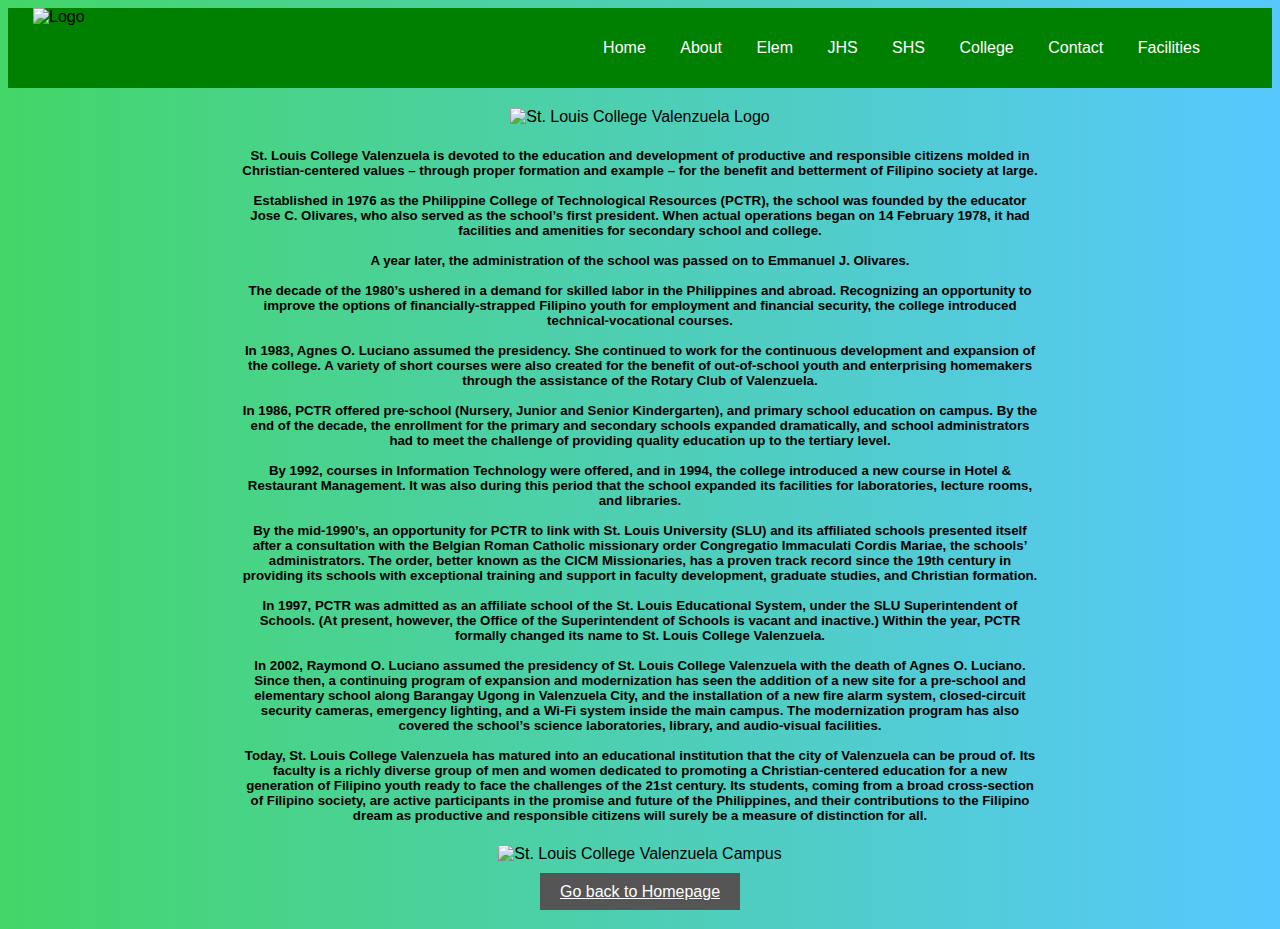
==== about.html @ cb196d6c "Add files via upload" ====
<!DOCTYPE html>
<html lang="en">
<head>
    <meta charset="UTF-8">
    <meta http-equiv="X-UA-Compatible" content="IE=edge">
    <meta name="viewport" content="width=device-width, initial-scale=1.0">
    <title>About St. Louis College Valenzuela</title>
    <link rel="stylesheet" href="style.css">
    <link rel="icon" href="slcv1.jpg">
    <style>
        body {
            background: rgb(68,214,104);
            background: linear-gradient(90deg, rgba(68,214,104,1) 0%, rgba(87,200,255,1) 100%);
            text-align: center;
            font-family: Arial, sans-serif;
        }
        .container {
            max-width: 800px;
            margin: 0 auto;
            padding: 20px;
        }
        .message {
            margin-top: 50px;
            font-size: 24px;
            font-weight: bold;
        }
        .button-container {
            margin-top: 20px;
        }
        .back-button {
            padding: 10px 20px;
            background-color: #555;
            color: #fff;
            border: none;
            cursor: pointer;
            font-size: 16px;
        }

        /* NAVIGATION BAR */
        nav {
            background-color: green;
            padding: 10px;
            display: flex;
            align-items: center;
            }

            .logo {
            height: 80px;
            margin-right: 10px;
            margin-left: 15px;
            margin-top: -10px;
            margin-bottom: -10px;
            }

            .menu {
            list-style-type: none;
            margin-right: 70px;
            padding: 0;
            text-align: right; /* Align the list items to the left */
            position: absolute;
            right: 0;
            }

            .menu li {
            display: inline-block;
            margin-left: 10px;
            }

            .menu li a {
            color: #fff;
            text-decoration: none;
            padding: 5px 10px;
            }


            .dropdown-menu {
            display: none;
            position: absolute;
            background-color: #333;
            padding: 5px 0;
            margin-top: px;
            margin-left: 0; /* Align the dropdown menu to the left */
            z-index: 1;
            }

            .dropdown-menu a {
            display: block;
            color: #e74242;
            padding: 89px 16px;
            text-decoration: none;
            }

            .dropdown-menu a:hover {
            background-color: #555;
            }

            .dropdown-menu li {
            display: block;
            margin: 0;
            text-align: left; /* Align the dropdown menu items to the left */
            }

            .dropdown-menu li a {
            color: #fff;
            text-decoration: none;
            padding: 10px 10px;
            }

            .dropdown:hover > .dropdown-menu {
            display: block;
            position: absolute;
            }

            .dropdown-menu {
            display: none;
            position: absolute;
            background-color: #333;
            padding: 5px 0;
            margin-top: px;
            margin-left: 0; /* Align the dropdown menu to the left */
            z-index: 1;
            }

            .dropdown-menu a {
            display: block;
            color: #e74242;
            padding: 89px 16px;
            text-decoration: none;
            }

            .dropdown-menu a:hover {
            background-color: #555;
            }

            .dropdown-menu li {
            display: block;
            margin: 0;
            text-align: left; /* Align the dropdown menu items to the left */
            }

            .dropdown-menu li a {
            color: #fff;
            text-decoration: none;
            padding: 10px 10px;
            }

            .dropdown:hover > .dropdown-menu {
            display: block;
            position: absolute;
            }

    </style>
</head>
<body>
    <nav>
        <img src="images/logo.png" alt="Logo" class="logo">
        <ul class="menu">
          <li><a href="index.html">Home</a></li>
          <li><a href="about.html">About</a></li>
          <li><a href="elem.html">Elem</a></li>
          <li><a href="jhs.html">JHS</a></li>
          <li><a href="senior.html">SHS</a></li>
          <li><a href="college.html">College</a></li>
          <li><a href="contacts.html">Contact</a></li>
          <li class="dropdown">
            <a href="#">Facilities</a>
            <ul class="dropdown-menu">
                <li><a href="library.html">Library</a></li>
                <li><a href="science.html">Science Lab</a></li>
                <li><a href="comlab.html">Computer Lab</a></li>
                <li><a href="rooftop.html">Rooftop</a></li>
                <li><a href="minihotel.html">Mini Hotel</a></li>
            </ul>
          </li>
        </ul>
    </nav>
    <div class="container">
        <img src="images/slcv.jpg" alt="St. Louis College Valenzuela Logo">
        <h5>
            St. Louis College Valenzuela is devoted to the education and development of productive and responsible citizens molded in Christian-centered values – through proper formation and example – for the benefit and betterment of Filipino society at large.
            <br>
            <br>
            Established in 1976 as the Philippine College of Technological Resources (PCTR), the school was founded by the educator Jose C. Olivares, who also served as the school’s first president. When actual operations began on 14 February 1978, it had facilities and amenities for secondary school and college.
            <br>
            <br>
            A year later, the administration of the school was passed on to Emmanuel J. Olivares.
            <br>
            <br>
            The decade of the 1980’s ushered in a demand for skilled labor in the Philippines and abroad. Recognizing an opportunity to improve the options of financially-strapped Filipino youth for employment and financial security, the college introduced technical-vocational courses.
            <br>
            <br>
            In 1983, Agnes O. Luciano assumed the presidency. She continued to work for the continuous development and expansion of the college. A variety of short courses were also created for the benefit of out-of-school youth and enterprising homemakers through the assistance of the Rotary Club of Valenzuela.
            <br>
            <br>
            In 1986, PCTR offered pre-school (Nursery, Junior and Senior Kindergarten), and primary school education on campus. By the end of the decade, the enrollment for the primary and secondary schools expanded dramatically, and school administrators had to meet the challenge of providing quality education up to the tertiary level.
            <br>
            <br>
            By 1992, courses in Information Technology were offered, and in 1994, the college introduced a new course in Hotel & Restaurant Management. It was also during this period that the school expanded its facilities for laboratories, lecture rooms, and libraries.
            <br>
            <br>
            By the mid-1990’s, an opportunity for PCTR to link with St. Louis University (SLU) and its affiliated schools presented itself after a consultation with the Belgian Roman Catholic missionary order Congregatio Immaculati Cordis Mariae, the schools’ administrators. The order, better known as the CICM Missionaries, has a proven track record since the 19th century in providing its schools with exceptional training and support in faculty development, graduate studies, and Christian formation.
            <br>
            <br>
            In 1997, PCTR was admitted as an affiliate school of the St. Louis Educational System, under the SLU Superintendent of Schools. (At present, however, the Office of the Superintendent of Schools is vacant and inactive.) Within the year, PCTR formally changed its name to St. Louis College Valenzuela.
            <br>
            <br>
            In 2002, Raymond O. Luciano assumed the presidency of St. Louis College Valenzuela with the death of Agnes O. Luciano. Since then, a continuing program of expansion and modernization has seen the addition of a new site for a pre-school and elementary school along Barangay Ugong in Valenzuela City, and the installation of a new fire alarm system, closed-circuit security cameras, emergency lighting, and a Wi-Fi system inside the main campus. The modernization program has also covered the school’s science laboratories, library, and audio-visual facilities.
            <br>
            <br>
            Today, St. Louis College Valenzuela has matured into an educational institution that the city of Valenzuela can be proud of. Its faculty is a richly diverse group of men and women dedicated to promoting a Christian-centered education for a new generation of Filipino youth ready to face the challenges of the 21st century. Its students, coming from a broad cross-section of Filipino society, are active participants in the promise and future of the Philippines, and their contributions to the Filipino dream as productive and responsible citizens will surely be a measure of distinction for all.
        </h5>
        <img src="images/slcv3.JPG" alt="St. Louis College Valenzuela Campus">
        <div class="button-container">
            <a href="index.html" class="back-button">Go back to Homepage</a>
        </div>
    </div>
</body>
</html>
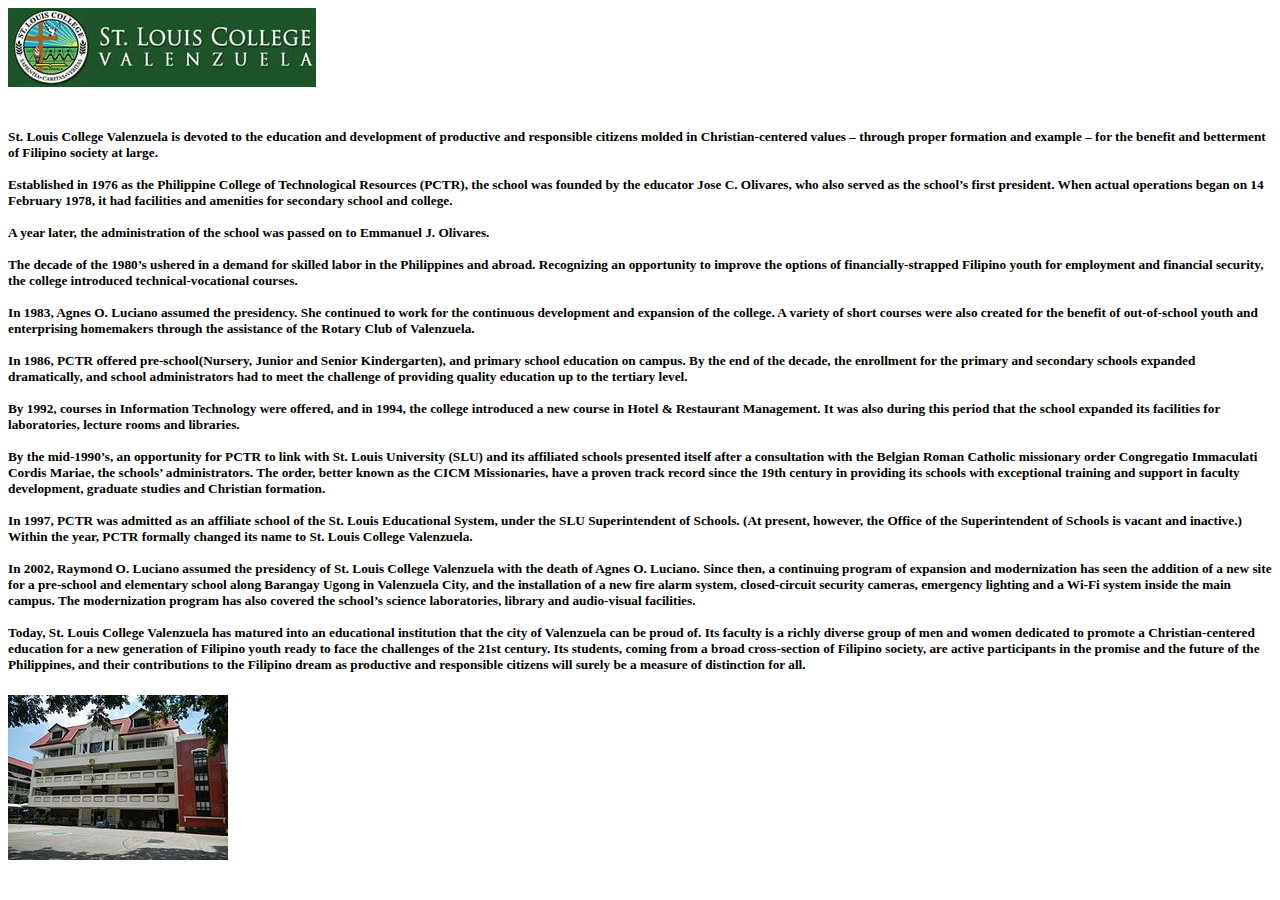
==== commit af73fd17: "Add files via upload" ====
--- a/about.html
+++ b/about.html
@@ -4,215 +4,37 @@
     <meta charset="UTF-8">
     <meta http-equiv="X-UA-Compatible" content="IE=edge">
     <meta name="viewport" content="width=device-width, initial-scale=1.0">
-    <title>About St. Louis College Valenzuela</title>
+    <title> St. Louis College Valenzuela</title>
     <link rel="stylesheet" href="style.css">
     <link rel="icon" href="slcv1.jpg">
-    <style>
-        body {
-            background: rgb(68,214,104);
-            background: linear-gradient(90deg, rgba(68,214,104,1) 0%, rgba(87,200,255,1) 100%);
-            text-align: center;
-            font-family: Arial, sans-serif;
-        }
-        .container {
-            max-width: 800px;
-            margin: 0 auto;
-            padding: 20px;
-        }
-        .message {
-            margin-top: 50px;
-            font-size: 24px;
-            font-weight: bold;
-        }
-        .button-container {
-            margin-top: 20px;
-        }
-        .back-button {
-            padding: 10px 20px;
-            background-color: #555;
-            color: #fff;
-            border: none;
-            cursor: pointer;
-            font-size: 16px;
-        }
+</head>
+    <img src="slcv.jpg">
+    <h5>
+  <br> St. Louis College Valenzuela is devoted to the education and development of productive and responsible citizens molded in Christian-centered values – through proper formation and example – for the benefit and betterment of Filipino society at large. <br>
 
-        /* NAVIGATION BAR */
-        nav {
-            background-color: green;
-            padding: 10px;
-            display: flex;
-            align-items: center;
-            }
+<br> Established in 1976 as the Philippine College of Technological Resources (PCTR), the school was founded by the educator Jose C. Olivares, who also served as the school’s first president. When actual operations began on 14 February 1978, it had facilities and amenities for secondary school and college. <br>
 
-            .logo {
-            height: 80px;
-            margin-right: 10px;
-            margin-left: 15px;
-            margin-top: -10px;
-            margin-bottom: -10px;
-            }
+ <br> A year later, the administration of the school was passed on to Emmanuel J. Olivares. <br>
 
-            .menu {
-            list-style-type: none;
-            margin-right: 70px;
-            padding: 0;
-            text-align: right; /* Align the list items to the left */
-            position: absolute;
-            right: 0;
-            }
+ <br> The decade of the 1980’s ushered in a demand for skilled labor in the Philippines and abroad. Recognizing an opportunity to improve the options of financially-strapped Filipino youth for employment and financial security, the college introduced technical-vocational courses. <br>
 
-            .menu li {
-            display: inline-block;
-            margin-left: 10px;
-            }
+    <br> In 1983, Agnes O. Luciano assumed the presidency. She continued to work for the continuous development and expansion of the college. A variety of short courses were also created for the benefit of out-of-school youth and enterprising homemakers through the assistance of the Rotary Club of Valenzuela. <br>
 
-            .menu li a {
-            color: #fff;
-            text-decoration: none;
-            padding: 5px 10px;
-            }
+ <br> In 1986, PCTR offered pre-school(Nursery, Junior and Senior Kindergarten), and primary school education on campus. By the end of the decade, the enrollment for the primary and secondary schools expanded dramatically, and school administrators had to meet the challenge of providing quality education up to the tertiary level.
+            <br>
 
+ <br> By 1992, courses in Information Technology were offered, and in 1994, the college introduced a new course in Hotel & Restaurant Management. It was also during this period that the school expanded its facilities for laboratories, lecture rooms and libraries. <br>
 
-            .dropdown-menu {
-            display: none;
-            position: absolute;
-            background-color: #333;
-            padding: 5px 0;
-            margin-top: px;
-            margin-left: 0; /* Align the dropdown menu to the left */
-            z-index: 1;
-            }
+ <br> By the mid-1990’s, an opportunity for PCTR to link with St. Louis University (SLU) and its affiliated schools presented itself after a consultation with the Belgian Roman Catholic missionary order Congregatio Immaculati Cordis Mariae, the schools’ administrators. The order, better known as the CICM Missionaries, have a proven track record since the 19th century in providing its schools with exceptional training and support in faculty development, graduate studies and Christian formation. <br>
 
-            .dropdown-menu a {
-            display: block;
-            color: #e74242;
-            padding: 89px 16px;
-            text-decoration: none;
-            }
+ <br> In 1997, PCTR was admitted as an affiliate school of the St. Louis Educational System, under the SLU Superintendent of Schools. (At present, however, the Office of the Superintendent of Schools is vacant and inactive.) Within the year, PCTR formally changed its name to St. Louis College Valenzuela. <br>
 
-            .dropdown-menu a:hover {
-            background-color: #555;
-            }
+ <br> In 2002, Raymond O. Luciano assumed the presidency of St. Louis College Valenzuela with the death of Agnes O. Luciano. Since then, a continuing program of expansion and modernization has seen the addition of a new site for a pre-school and elementary school along Barangay Ugong in Valenzuela City, and the installation of a new fire alarm system, closed-circuit security cameras, emergency lighting and a Wi-Fi system inside the main campus. The modernization program has also covered the school’s science laboratories, library and audio-visual facilities. <br>
 
-            .dropdown-menu li {
-            display: block;
-            margin: 0;
-            text-align: left; /* Align the dropdown menu items to the left */
-            }
+  <br> Today, St. Louis College Valenzuela has matured into an educational institution that the city of Valenzuela can be proud of. Its faculty is a richly diverse group of men and women dedicated to promote a Christian-centered education for a new generation of Filipino youth ready to face the challenges of the 21st century. Its students, coming from a broad cross-section of Filipino society, are active participants in the promise and the future of the Philippines, and their contributions to the Filipino dream as productive and responsible citizens will surely be a measure of distinction for all. <br>
+  </h5>
+  <img src="slcv3.JPG">
 
-            .dropdown-menu li a {
-            color: #fff;
-            text-decoration: none;
-            padding: 10px 10px;
-            }
-
-            .dropdown:hover > .dropdown-menu {
-            display: block;
-            position: absolute;
-            }
-
-            .dropdown-menu {
-            display: none;
-            position: absolute;
-            background-color: #333;
-            padding: 5px 0;
-            margin-top: px;
-            margin-left: 0; /* Align the dropdown menu to the left */
-            z-index: 1;
-            }
-
-            .dropdown-menu a {
-            display: block;
-            color: #e74242;
-            padding: 89px 16px;
-            text-decoration: none;
-            }
-
-            .dropdown-menu a:hover {
-            background-color: #555;
-            }
-
-            .dropdown-menu li {
-            display: block;
-            margin: 0;
-            text-align: left; /* Align the dropdown menu items to the left */
-            }
-
-            .dropdown-menu li a {
-            color: #fff;
-            text-decoration: none;
-            padding: 10px 10px;
-            }
-
-            .dropdown:hover > .dropdown-menu {
-            display: block;
-            position: absolute;
-            }
-
-    </style>
-</head>
-<body>
-    <nav>
-        <img src="images/logo.png" alt="Logo" class="logo">
-        <ul class="menu">
-          <li><a href="index.html">Home</a></li>
-          <li><a href="about.html">About</a></li>
-          <li><a href="elem.html">Elem</a></li>
-          <li><a href="jhs.html">JHS</a></li>
-          <li><a href="senior.html">SHS</a></li>
-          <li><a href="college.html">College</a></li>
-          <li><a href="contacts.html">Contact</a></li>
-          <li class="dropdown">
-            <a href="#">Facilities</a>
-            <ul class="dropdown-menu">
-                <li><a href="library.html">Library</a></li>
-                <li><a href="science.html">Science Lab</a></li>
-                <li><a href="comlab.html">Computer Lab</a></li>
-                <li><a href="rooftop.html">Rooftop</a></li>
-                <li><a href="minihotel.html">Mini Hotel</a></li>
-            </ul>
-          </li>
-        </ul>
-    </nav>
-    <div class="container">
-        <img src="images/slcv.jpg" alt="St. Louis College Valenzuela Logo">
-        <h5>
-            St. Louis College Valenzuela is devoted to the education and development of productive and responsible citizens molded in Christian-centered values – through proper formation and example – for the benefit and betterment of Filipino society at large.
-            <br>
-            <br>
-            Established in 1976 as the Philippine College of Technological Resources (PCTR), the school was founded by the educator Jose C. Olivares, who also served as the school’s first president. When actual operations began on 14 February 1978, it had facilities and amenities for secondary school and college.
-            <br>
-            <br>
-            A year later, the administration of the school was passed on to Emmanuel J. Olivares.
-            <br>
-            <br>
-            The decade of the 1980’s ushered in a demand for skilled labor in the Philippines and abroad. Recognizing an opportunity to improve the options of financially-strapped Filipino youth for employment and financial security, the college introduced technical-vocational courses.
-            <br>
-            <br>
-            In 1983, Agnes O. Luciano assumed the presidency. She continued to work for the continuous development and expansion of the college. A variety of short courses were also created for the benefit of out-of-school youth and enterprising homemakers through the assistance of the Rotary Club of Valenzuela.
-            <br>
-            <br>
-            In 1986, PCTR offered pre-school (Nursery, Junior and Senior Kindergarten), and primary school education on campus. By the end of the decade, the enrollment for the primary and secondary schools expanded dramatically, and school administrators had to meet the challenge of providing quality education up to the tertiary level.
-            <br>
-            <br>
-            By 1992, courses in Information Technology were offered, and in 1994, the college introduced a new course in Hotel & Restaurant Management. It was also during this period that the school expanded its facilities for laboratories, lecture rooms, and libraries.
-            <br>
-            <br>
-            By the mid-1990’s, an opportunity for PCTR to link with St. Louis University (SLU) and its affiliated schools presented itself after a consultation with the Belgian Roman Catholic missionary order Congregatio Immaculati Cordis Mariae, the schools’ administrators. The order, better known as the CICM Missionaries, has a proven track record since the 19th century in providing its schools with exceptional training and support in faculty development, graduate studies, and Christian formation.
-            <br>
-            <br>
-            In 1997, PCTR was admitted as an affiliate school of the St. Louis Educational System, under the SLU Superintendent of Schools. (At present, however, the Office of the Superintendent of Schools is vacant and inactive.) Within the year, PCTR formally changed its name to St. Louis College Valenzuela.
-            <br>
-            <br>
-            In 2002, Raymond O. Luciano assumed the presidency of St. Louis College Valenzuela with the death of Agnes O. Luciano. Since then, a continuing program of expansion and modernization has seen the addition of a new site for a pre-school and elementary school along Barangay Ugong in Valenzuela City, and the installation of a new fire alarm system, closed-circuit security cameras, emergency lighting, and a Wi-Fi system inside the main campus. The modernization program has also covered the school’s science laboratories, library, and audio-visual facilities.
-            <br>
-            <br>
-            Today, St. Louis College Valenzuela has matured into an educational institution that the city of Valenzuela can be proud of. Its faculty is a richly diverse group of men and women dedicated to promoting a Christian-centered education for a new generation of Filipino youth ready to face the challenges of the 21st century. Its students, coming from a broad cross-section of Filipino society, are active participants in the promise and future of the Philippines, and their contributions to the Filipino dream as productive and responsible citizens will surely be a measure of distinction for all.
-        </h5>
-        <img src="images/slcv3.JPG" alt="St. Louis College Valenzuela Campus">
-        <div class="button-container">
-            <a href="index.html" class="back-button">Go back to Homepage</a>
-        </div>
-    </div>
 </body>
 </html>
+
